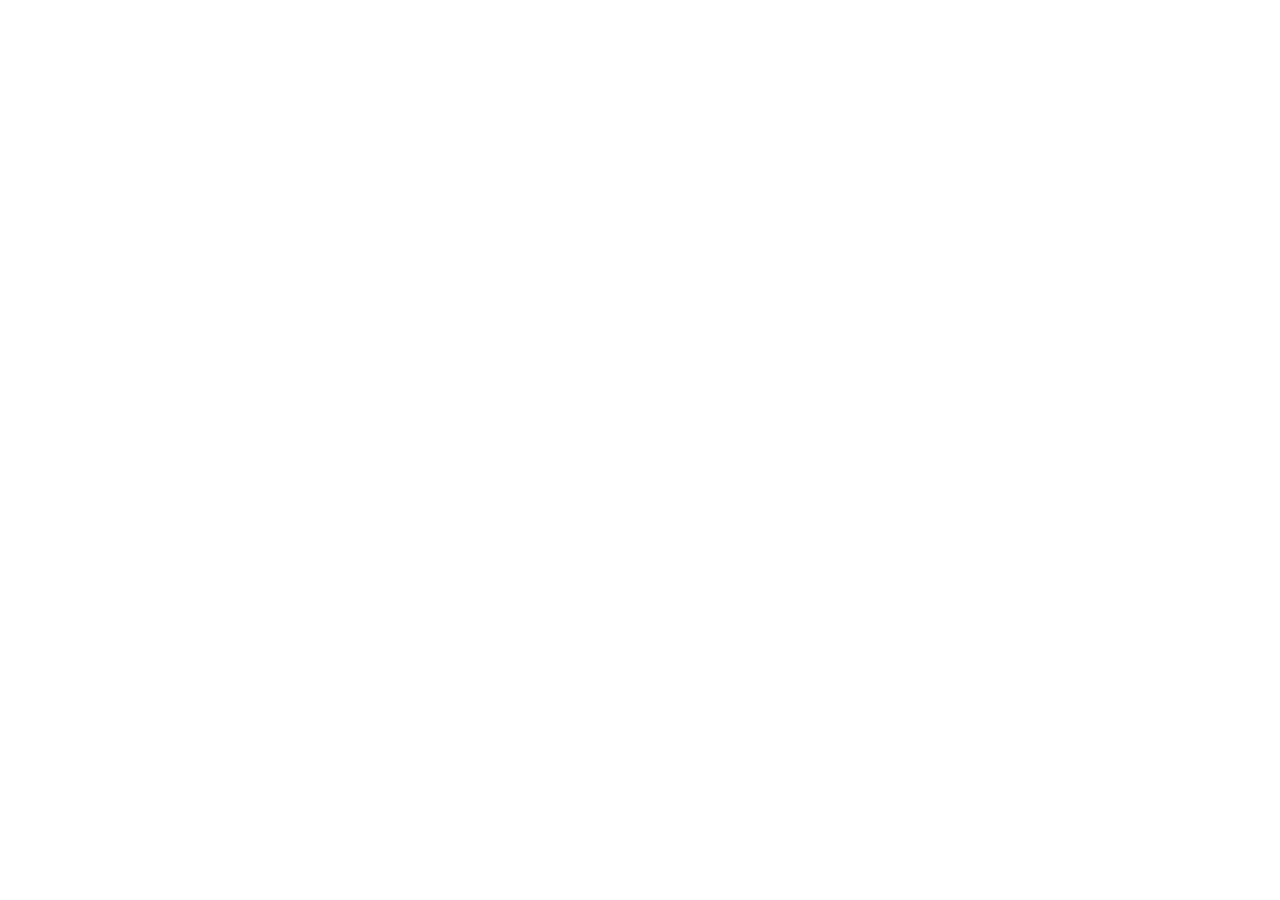
==== indek.html @ e1a3fa5a "inisiasi config" ====
<!DOCTYPE html>
<html lang="en">
<head>
    <meta charset="UTF-8">
    <meta name="viewport" content="width=device-width, initial-scale=1.0">
    <title>Projek Tugas Tri_mtw</title>
</head>
<body>
    
</body>
</html>
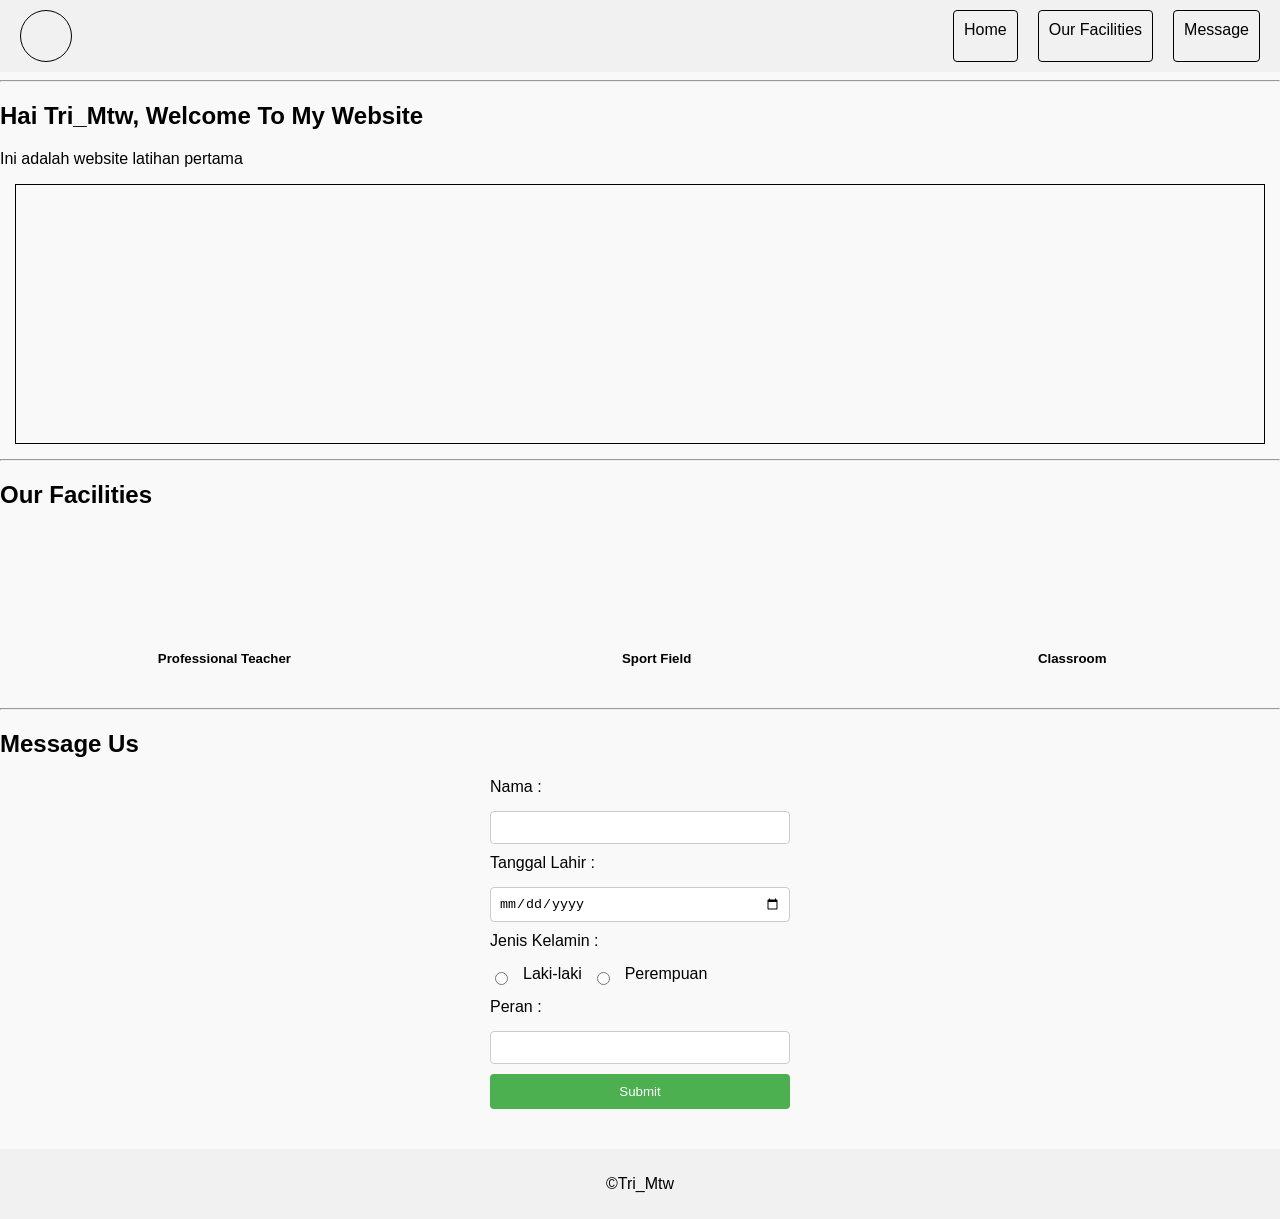
==== commit 095ede97: "Update styles, index, and script files" ====
--- a/indek.html
+++ b/indek.html
@@ -3,9 +3,97 @@
 <head>
     <meta charset="UTF-8">
     <meta name="viewport" content="width=device-width, initial-scale=1.0">
-    <title>Projek Tugas Tri_mtw</title>
+    <title>Projek Kursus Koding</title>
+    <link rel="stylesheet" href="css/styles.css">
 </head>
 <body>
-    
+    <nav>
+        <div class="logo-icon"></div>
+        <section>
+            <a class="nav-item" href="#home">Home</a>
+            <a class="nav-item" href="#fasilities">Our Facilities</a>
+            <a class="nav-item" href="#message">Message</a>
+        </section>
+    </nav>
+
+    <hr>
+
+    <section id="home">
+        <header>
+            <h1 id="welcomeMessage">Hai Tri_Mtw, Welcome To My Website</h1>
+        </header>
+        <article>
+            <p>Ini adalah website latihan pertama</p>
+            <div class="banner-container"></div>
+        </article>
+    </section>
+
+    <hr>
+
+    <section id="fasilities">
+        <header>
+            <h1>Our Facilities</h1>
+        </header>
+        <article class="facility-list">
+            <div>
+                <div class="circle"></div>
+                <h5>Professional Teacher</h5>
+            </div>
+            <div>
+                <div class="circle"></div>
+                <h5>Sport Field</h5>
+            </div>
+            <div>
+                <div class="circle"></div>
+                <h5>Classroom</h5>
+            </div>
+        </article>
+    </section>
+
+    <hr>
+
+    <section id="message">
+        <header>
+            <h1>Message Us</h1>
+        </header>
+        <section class="message-us-section">
+            <!-- Form -->
+            <form id="messageForm">
+                <label for="name">Nama :</label>
+                <input type="text" id="name" name="name" required>
+                
+                <label for="dob">Tanggal Lahir :</label>
+                <input type="date" id="dob" name="dob" required>
+                
+                <label>Jenis Kelamin :</label>
+                <div class="gender-options">
+                    <input type="radio" id="male" name="gender" value="Laki-laki" required>
+                    <label for="male">Laki-laki</label>
+                    <input type="radio" id="female" name="gender" value="Perempuan" required>
+                    <label for="female">Perempuan</label>
+                </div>
+                
+                <label for="role">Peran :</label>
+                <input type="text" id="role" name="role" required>
+                
+                <button type="submit">Submit</button>
+            </form>
+
+            <!-- Result -->
+            <div class="form-result" id="formResult">
+                <p>Current time: <span id="currentTime"></span></p>
+                <p>Name: <span id="resultName"></span></p>
+                <p>Tanggal Lahir: <span id="resultDob"></span></p>
+                <p>Jenis Kelamin: <span id="resultGender"></span></p>
+                <p>Peran: <span id="resultRole"></span></p>
+            </div>
+        </section>
+    </section>
+
+    <footer>
+        <p>©Tri_Mtw</p>
+    </footer>
+
+    <script src="js/scripts.js"></script>
 </body>
-</html>+</html>
--- a/css/styles.css
+++ b/css/styles.css
@@ -0,0 +1,136 @@
+/* ini css */
+
+body {
+    font-family: Arial, sans-serif;
+    margin: 0;
+    padding: 0;
+    background-color: #f9f9f9;
+}
+
+nav {
+    display: flex;
+    justify-content: space-between;
+    padding: 10px 20px;
+    background-color: #f1f1f1;
+}
+
+nav > section {
+    display: flex;
+    gap: 20px;
+}
+
+.logo-icon {
+    height: 50px;
+    width: 50px;
+    border: 1px solid black;
+    border-radius: 50%;
+    background-image: url(https://picsum.photos/seed/picsum/50/50);
+    background-size: cover;
+}
+
+.nav-item {
+    text-decoration: none;
+    color: black;
+    padding: 10px;
+    border: 1px solid black;
+    border-radius: 4px;
+    transition: background-color 0.3s, color 0.3s;
+}
+
+.nav-item:hover {
+    background-color: #4CAF50;
+    color: white;
+}
+
+.banner-container {
+    height: 258px;
+    border: 1px solid black;
+    margin: 15px;
+    background: url('https://picsum.photos/seed/picsum/800/258') no-repeat center center;
+    background-size: cover;
+}
+
+.facility-list {
+    display: flex;
+    justify-content: space-around;
+    margin: 20px 0;
+}
+
+.facility-list > div {
+    text-align: center;
+}
+
+.circle {
+    width: 100px;
+    height: 100px;
+    border-radius: 50%;
+    background-color: #ccc;
+    margin: 0 auto 10px;
+    background: url('https://picsum.photos/seed/picsum/100/100') no-repeat center center;
+    background-size: cover;
+}
+
+.message-us-section {
+    display: flex;
+    flex-direction: column;
+    align-items: center;
+    margin: 20px;
+}
+
+form {
+    display: flex;
+    flex-direction: column;
+    gap: 10px;
+    width: 300px;
+}
+
+label {
+    margin-bottom: 5px;
+}
+
+.gender-options {
+    display: flex;
+    gap: 10px;
+    align-items: center;
+}
+
+.gender-options input[type="radio"] {
+    margin-right: 5px;
+}
+
+input[type="text"],
+input[type="date"] {
+    padding: 8px;
+    border: 1px solid #ccc;
+    border-radius: 4px;
+}
+
+button {
+    padding: 10px;
+    background-color: #4CAF50;
+    color: white;
+    border: none;
+    border-radius: 4px;
+    cursor: pointer;
+    transition: background-color 0.3s;
+}
+
+button:hover {
+    background-color: #45a049;
+}
+
+.form-result {
+    border: 1px solid black;
+    padding: 10px;
+    margin-top: 20px;
+    text-align: left;
+    width: 300px;
+    display: none; /* Hidden by default */
+}
+
+footer {
+    background-color: #f1f1f1;
+    text-align: center;
+    padding: 10px 0;
+    margin-top: 40px;
+}
